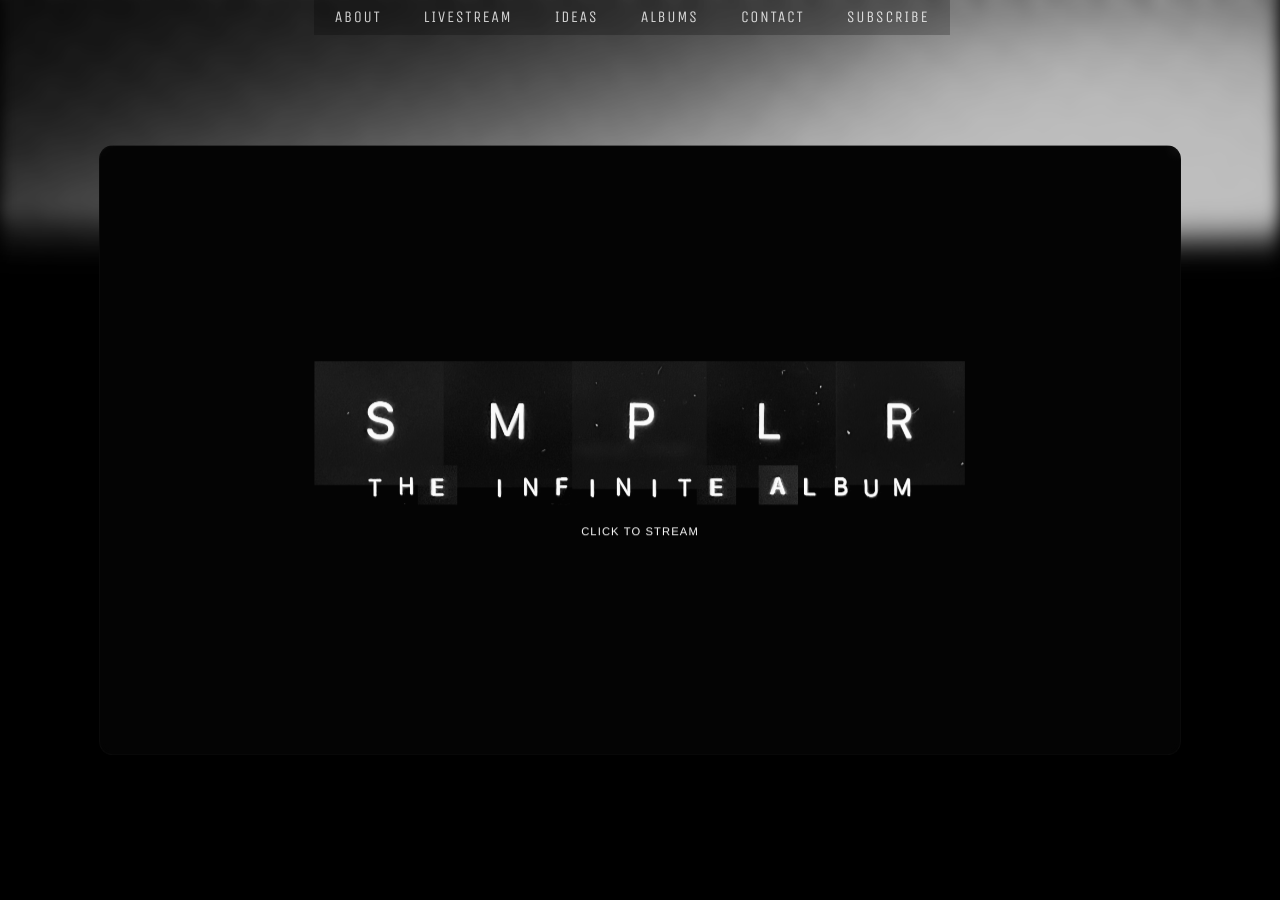
==== index.html @ 0a700532 "content / css tweak" ====
<!doctype html>
<html lang="en-GB">
<head>
	<meta charset="utf-8">
	<meta name="viewport" content="width=device-width, initial-scale=1.0, maximum-scale=1.0, user-scalable=no">
	<title>SMPLR - The Infinite Album</title>
	<link rel="icon" type="image/x-icon" href="./assets/favicon/favicon.ico">
	<link rel="stylesheet" type="text/css" href="./assets/css/video.css">
	<link rel="stylesheet" type="text/css" href="./assets/css/font-face.css">
	<link rel="stylesheet" type="text/css" href="./assets/css/style.css">
	<script src="./assets/js/video.js" defer></script>
</head>
<body>

<!-- BACKGROUND IMAGE -->
<a href="#"><div id="bg"></div></a>

<!-- HEADER / LINK MENU -->
<div class="header">
	<div id="menu">
	<a class="bracket" href="#about-show" onClick="anchorFunction('about-top')">About</a>
	<a class="bracket" href="#livestream-show" onClick="anchorFunction('livestream-top')">Livestream</a>
	<a class="bracket" href="#ideas-show" onClick="anchorFunction('ideas-top')">Ideas</a>
	<a class="bracket" href="#albums-show" onClick="anchorFunction('albums-top')">Albums</a>
	<a class="bracket" href="#contact-show" onClick="anchorFunction('contact-top')">Contact</a>
	<!-- <a class="bracket" href="#links-show" onClick="anchorFunction('links-top')">Links</a> -->
	<a class="bracket" href="https://www.youtube.com/channel/UCjrNDV1WvaW5gBPP2HzFt8A?sub_confirmation=1" target="_blank">Subscribe</a>
	<a id="hamburger" href="#menu">﹀</a><a class="close" href="#"></a>
	</div>
</div>

<!-- LOGO -->
<div class="centerblock">
	<!-- <div class="site-title">The Infinite Album</div>
	<div class="message"></div> -->
 <div id="flipped" class="videoframe">
          <div class="smplr-embed" id="smplr">
            <div class="smplr-loading" id="smplrLoading">
            <span>LOADING STREAM …</span>
            </div>
            <div class="smplr-error" id="smplrError">
            <span>Could not load stream</span>
            <a href="https://www.youtube.com/@theinfinitealbum" target="_blank" rel="noopener">
            Open on YouTube →
            </a>
            </div>
            <div class="smplr-overlay" id="smplrOverlay">
              <span class="smplr-videologo"><img src="../../assets/images/smplr-tia.png"></span>
            <span class="smplr-label">Click to Stream</span>
            </div>
          </div>
        </div>
</div>

<!-- ABOUT CONTENT -->
<div id="about-show">
	<a class="close" href="#"></a>
	<div id="about-top" class="show-bg"></div>
	<h1>About</h1>
	<div class="show-text">
		<span>Continuously generated algorithmic music coded by one human.</span>
		<span>Inspired by Dadaism, Pratītyasamutpāda, amplituhedron, cut-up and dub.</span>
		<span>This exists, then that exists. Emergent. Enjoy!</span>
		<span></span>
		<span><q>The Infinite Album</q> is the result of a lifetime of questions; on music, the act of creation, artistic legacy, curated chaos, audible reality vs. an extrapolated unknown.</span>
		<span></span>
		<span>SMPLR is both the artist and the generative engine.</span>
		<div class="spacer"></div>
	</div>
</div>

<!-- LIVESTREAM CONTENT -->
<div id="livestream-show">
	<a class="close" href="#"></a>
	<div id="livestream-top" class="show-bg"></div>
	<h1>Livestream</h1>
	<div class="show-text">
		<span>SMPLR creates a continual & ephemeral flow of music aka <q>The Infinite Album</q>, in stark contrast to the static generative algorithm at it's core.</span><span>A multitude of outcomes can exist despite one set of rules. Experience the live stream below...</span>
		<span><a class="bracket" href="https://youtube.com/@theinfinitealbum" target="_blank"><img class="altlogo" src="./assets/images/logo-youtube.svg"></a> <a class="bracket" href="https://www.twitch.tv/theinfinitealbum" target="_blank"><img class="altlogo" src="./assets/images/logo-twitch.svg"></a> <a class="bracket" href="https://kick.com/theinfinitealbum" target="_blank"><img class="altlogo" src="./assets/images/logo-kick.svg"></a></span>		
		<span><a class="bracket menulook" href="https://www.youtube.com/channel/UCjrNDV1WvaW5gBPP2HzFt8A?sub_confirmation=1" target="_blank">Subscribe</a></span>
		<div class="spacer"></div>
	</div>
</div>

<!-- IDEAS CONTENT -->
<div id="ideas-show">
	<a class="close" href="#"></a>
	<div id="ideas-top" class="show-bg"></div>
	<h1>Ideas</h1>
	<div class="show-text">
		<h2>Abstract</h2>
		<span>The number of atoms in the observable universe is 10<sup>80</sup> meanwhile the number of unique songs SMPLR will generate is 10<sup>84</sup>...</span>
		<span></span>
		<span>Conceptual statement and technical abstract coming soon.</span>
		<div class="spacer"></div>
		<h2>the SMPLR engine</h2>
		<span>The SMPLR engine feeds audio samples through two distinct FFmpeg passes: Song composition, effects &amp; mastering; then stream assembly, video visualization, encoding &amp; RTMP/S streaming.</span>
		<a href="./assets/images/ui-main.png"><img class="fit" src="./assets/images/ui-main.png"></a>
		<span>SMPLR began life as a quick &amp; dirty shell script feeding files into an FFmpeg command, which evolved into a C++/Qt based one-shot creation tool [shown above], then came recipe export, recipe tweaking, recipe re-run and batch capabilities, and finally the fully autonomous creation &amp; live streaming application [shown below] was realized.</span>
		<a href="./assets/images/ui-stream.png"><img class="fit" src="./assets/images/ui-stream.png"></a>
		<div class="spacer"></div>
		<h2>Recipe.txt</h2>
		<span>While music and the live stream are ostensibly the main purpose of SMPLR, in reality, the primary output are the recipe TXT files. These recipe files are the artifacts.</span>
		<span>Every song (ergo the entire live stream) can be reproduced by sending the recipe files back thru FFmpeg – as long as the user has access to the original sample library. One month of 24/7 live stream consumes just a couple hundred MB of TXT and LOG files.</span>
		<a href="./assets/images/recipe.png"><img class="fit" src="./assets/images/recipe.png"></a>
		<span>Even though SMPLR's output is ephemeral, everything is deterministic and reproducible. The engine may appear as open source code in the future, but for the time being the algorithm and logic will remain private.</span>
		<div class="spacer"></div>		
		<!-- <span>Meanwhile, here is one of the early SMPLR shell scripts, the engine is now C++ however the algorithm is sonically identical.</span>
		<div class="spacer"></div>
		<div class="artifact"><pre><code id="jsinsert">Loading file...</code></pre>
		<script>
			fetch('./assets/artifact1.txt')
			.then(r => r.text())
			.then(text => document.getElementById('jsinsert').textContent = text)
			.catch(e => document.getElementById('jsinsert').textContent = 'Error: ' + e);
		</script></div> -->
	</div>
</div>

<!-- ALBUMS CONTENT -->
<div id="albums-show">
	<a class="close" href="#"></a>
	<div id="albums-top" class="show-bg"></div>
	<h1>Albums</h1>
	<div class="show-text">

		<!-- Monotone 1 -->
		<h2>SMPLR <q>Monotone 1</q></h2>
		<span class="techinfo">2026-03-18 | 17 songs</span>
		<img class="crop16x9" src="./assets/images/monotone1-artwork.png">
		<span><a class="menulook button" href="https://youtu.be/bZfgN2uBvFI" target="_blank">Listen for free on YouTube</a></span>
		<span>The SMPLR compositional algorithm remains unchanged. The only difference is the sound library. The result is a less chaotic, more harmonious listening experience that – in this instance - evokes mantras & meditative temples.</span>
		<span><q>Monotone 1</q> ignores the 13,000 audio file sample library used for <q>The Infinite Album</q> live stream, and relies on just a small handful of closely related source sounds... 3, in fact.</span> 
		<span>These 3 sounds are batch processed using <a class="bracket" href="https://www.disuye.com/ffab">FFAB</a> against several hundred convolution IR reverb files to create a subtle sonic palette of ~2869 nearly identical samples: Same sound, different spaces.</span>
		<span>This exists, then that exists. Emergent. Enjoy!</span>
		<div class="spacer"></div>

		<!-- Bandcamp Series -->
		<h2>SMPLR <q>00004</q></h2>
		<span class="techinfo">2026-01 | 31 songs</span>
		<img class="crop16x9" src="./assets/images/00004.png">
		<span><a class="menulook button" href="https://smplr.bandcamp.com/album/00004" target="_blank">Listen on BandCamp</a></span>		
		<span>Albums <q>00001</q> thru <q>00004</q> were uploaded before the live stream was fully functional. The algorithm is exactly the same as the original shell scripts, but the SMPLR C++ engine was still in development. The sound libraries are similar, only less refined. Early iterations, still canon.</span>
		<div class="spacer"></div>

		<h2>SMPLR <q>00003</q></h2>
		<span class="techinfo">2026-01 | 18 songs</span>
		<img class="crop16x9" src="./assets/images/00003.png">
		<span><a class="menulook button" href="https://smplr.bandcamp.com/album/00003" target="_blank">Listen on BandCamp</a></span>
		<div class="spacer"></div>

		<h2>SMPLR <q>00002</q></h2>
		<span class="techinfo">2025-12 | 18 songs</span>
		<img class="crop16x9" src="./assets/images/00002.png">
		<span><a class="menulook button" href="https://smplr.bandcamp.com/album/00002" target="_blank">Listen on BandCamp</a></span>
		<div class="spacer"></div>
		
		<h2>SMPLR <q>00001</q></h2>
		<span class="techinfo">2025-12 | 15 songs</span>
		<img class="crop16x9" src="./assets/images/00001.png">
		<span><a class="menulook button" href="https://smplr.bandcamp.com/album/00001" target="_blank">Listen on BandCamp</a></span>
		<div class="spacer"></div>
	</div>
</div>

<!-- CONTACT CONTENT -->
<div id="contact-show">
	<a class="close" href="#"></a>
	<div id="contact-top" class="show-bg"></div>
	<h1>Contact</h1>
	<div class="show-text">
		<span>Email us about anything. Installations, collaborations, ruminations, salutations.</span>
		<span><a class="bracket menulook button" href="mailto:smplr@theinfinitealbum.com">email</a></span>
		<div class="spacer"></div>
	</div>
</div>

<!-- LINKS CONTENT -->
<!-- <div id="links-show">
	<a class="close" href="#"></a>
	<div id="links-top" class="show-bg"></div>
	<h1>Links</h1>
	<div class="show-text">
		<span><a class="bracket" href="https://www.disuye.com">Disuye.com</a></span>
		<span><a class="bracket" href="https://www.github.com/disuye">Github</a></span>
		<span><a class="bracket" href="https://www.soundcloud.com/disuye">SoundCloud</a></span>
		<span><a class="bracket" href="https://smplr.bandcamp.com">SMPLR BandCamp</a></span>
		<span><a class="bracket" href="https://dan-f.bandcamp.com">Dan F BandCamp</a></span>
		<span><a class="bracket" href="https://www.instagram.com/theinfinitealbum">@theinfinitealbum</a></span>
		<span><a class="bracket" href="https://www.instagram.com/disuye">@disuye</a></span>
		<div class="spacer"></div>
	</div>
</div> -->

<!-- FOOTER -->
		<div class="footer"></div>

<!-- SCRIPTS -->
<script>
	// Sub-Anchor Navigation, smooth scroll except Safari
	function anchorFunction(goHere) {
		if ((typeof navigator.vendor!='undefined') &&
		navigator.vendor.toLowerCase().indexOf('apple')!=-1) {
			document.getElementById(goHere).scrollIntoView();
		} else {
			document.getElementById(goHere).scrollIntoView({behavior: 'smooth'});
		}
	}
</script>

	</body>
</html>
---- assets/css/video.css ----
/* ── SMPLR YouTube Embed ── */

.smplr-embed {
  display: block;
  position: relative;
  width: calc(100vw - 02.0rem);
  text-align: center;
  margin: auto;
  max-width: 1080px;
  aspect-ratio: 16 / 9;
  background: #0a0a0a;
  border: 1px solid transparent;
  border-radius: 14px;
  overflow: hidden;
  font-family: 'Barlow', monospace;
}

.smplr-embed iframe {
  position: absolute;
  inset: 0;
  width: 100%;
  height: 100%;
  border: none;
}

/* ── Click-to-unmute overlay ── */
.smplr-overlay {
  position: absolute;
  inset: 0;
  z-index: 10;
  display: flex;
  flex-direction: column;
  align-items: center;
  justify-content: center;
  gap: 16px;
  background: rgba(0, 0, 0, 0.55);
  backdrop-filter: blur(6px);
  -webkit-backdrop-filter: blur(6px);
  cursor: pointer;
  transition: opacity 0.3s ease, visibility 0.3s ease;
}

.smplr-overlay.hidden {
  opacity: 0;
  visibility: hidden;
  pointer-events: none;
}

.smplr-overlay:hover .play-ring {
  box-shadow: 0 0 40px rgba(255 58 48 / 0.26), 0 0 80px rgba(255 58 48 / 0.25);
}

.play-ring {
  width: 66px;
  height: 46px;
  border-radius: 14px;
  background-color:  rgba(255,255,255,0.2);
  display: flex;
  align-items: center;
  justify-content: center;
  transition: box-shadow 0.3s ease !important;
}

.play-ring svg {
  width: 24px;
  height: 24px;
  margin-left: 2px;
  fill: rgba(255,255,255,0.9);
}

.smplr-label {
  font-family: 'Barlow', sans-serif;
  font-weight: 300;
  font-size: 0.7rem;
  letter-spacing: 0.1em;
  text-transform: uppercase;
  color: #FFFFFF;
}

.smplr-videologo img {
  width: 60.5%;
  padding: 0;
  margin-top: -1%;
}

/* ── Loading ── */
.smplr-loading {
  position: absolute;
  inset: 0;
  z-index: 5;
  display: flex;
  align-items: center;
  justify-content: center;
  background: #0a0a0a;
  color: #666;
  font-size: 12px;
  letter-spacing: 0.1em;
}

.smplr-loading.hidden { display: none; }

@keyframes smplr-pulse {
  0%, 100% { opacity: 0.4; }
  50% { opacity: 1; }
}

.smplr-loading span {
  animation: smplr-pulse 1.8s ease-in-out infinite;
}

/* ── Error fallback ── */
.smplr-error {
  position: absolute;
  inset: 0;
  z-index: 15;
  display: none;
  flex-direction: column;
  align-items: center;
  justify-content: center;
  gap: 12px;
  background: #0a0a0a;
  color: #666;
  font-size: 12px;
}

.smplr-error a {
  color: #ff3b30;
  text-decoration: none;
  font-family: 'Instrument Sans', sans-serif;
  font-weight: 600;
  letter-spacing: 0.08em;
  font-size: 13px;
}

.smplr-error a:hover { text-decoration: underline; }
---- assets/css/font-face.css ----
/* FIRA CODE */
@font-face {
    font-display: swap;
    font-family: 'Fira Code';
    font-style: normal;
    font-weight: 300 700;
    src: url('../fonts/FiraCode-VariableFont_wght.woff2') format('woff2');
}
---- assets/css/style.css ----
/* theinfinitealbum.com */

@import url('https://fonts.googleapis.com/css2?family=Unica+One&display=swap');

@font-face {
    font-family: "Fira Code";
    src: url('https://disuye.com/fonts/FiraCode-VariableFont_wght.woff2') format('woff2-variations'),
     	 url('https://disuye.com/fonts/FiraCode-VariableFont_wght.ttf') format('truetype-variations');
	font-weight: 100 200 300 400 500 600 700 800 900;
    font-style: normal;
    font-display: swap;
}

:root {
    --id-color: #FFFFFF;
    --base:rgb(0 0 0);
    --primary:rgba(0,0,0,1.0);
    --secondary:rgba(255,255,255,0.8);
    --transparent: rgba(0,0,0,0);
    --font: "Fira Code", monospace;
    --recenter: translate(-50%, -50%) rotateZ(0deg);
    --fade: fadeIn 1.0s;
}

@keyframes fadeIn {
    0% {opacity: 0;}

    70% {opacity: 0;}

    100% {opacity: 1;}

}

@-moz-keyframes fadeIn {
    0% {opacity: 0;}

    70% {opacity: 0;}

    100% {opacity: 1;}

}

@-webkit-keyframes fadeIn {
    0% {opacity: 0;}

    70% {opacity: 0;}

    100% {opacity: 1;}

}

@-o-keyframes fadeIn {
    0% {opacity: 0;}

    70% {opacity: 0;}

    100% {opacity: 1;}

}

@-ms-keyframes fadeIn {
    0% {opacity: 0;}

    70% {opacity: 0;}

    100% {opacity: 1;}

}

body {
    width: 100vw;
    position: fixed;
    left:0; top:0;
    min-width: 400px !important;
    height: 100vh;
    margin: 0;
    padding: 0;
    font-family: var(--font);
    color: var(--secondary) !important;
    background-color: var(--primary);
    font-size: 1.0rem !important;
    text-rendering: geometricPrecision;
    overflow-x: hidden;
    zoom: 100%;
    animation: var(--fade);
    -webkit-animation: var(--fade);
    -moz-animation: var(--fade);
    -o-animation: var(--fade);
    -ms-animation: var(--fade);
}

*[id*='-show'],
.show-text {
    min-width: 270px !important;
    min-height: 4.0rem;
}

#jsinsert {
    width: 80%;
    font-size: 0.65rem;
}

.artifact {
    padding-left: 3.0rem;
    background: rgba(0,0,255,0.1);
    border-radius: 0.5rem;
}

h1, h2, h3, h4 {
    font-family: 'Unica One';
    font-weight: 200;
    text-transform: uppercase;
    padding: 0;
    margin: 0;
    color: var(--id-color);
}

h1 {
    font-size: 2.4rem;
    margin-left:-1.0rem;
}

h2 {
    font-size: 1.6rem;;
}

#bg {
    width: 100vw;
    height: 100vh;
    z-index: 0;
    opacity: 1.0;
    position: absolute;
    display: block;
    top: 0;
    background-color: var(--base);
    background: url('../../assets/images/blur.png') fixed top center no-repeat;
    background-size: 100% 300px;
    cursor: default;
}

body:has(*[id*='-show']:target) #flipped {
    opacity: 0.7;
    -webkit-filter: blur(3px) grayscale(1.0);
    filter: blur(3px) grayscale(1.0);
    transition-property: filter, -webkit-filter, opacity;
    transition-duration: 0.3s;
    transition-timing-function:ease-in-out;
}

body:has(*[id*='-show']:target) #menu .close {
    opacity: 1.0;
}

 #bg {
    opacity: 1.0;
    -webkit-filter: blur(0px) grayscale(0.0);
    filter: blur(0px) grayscale(0.0);
    transition-property: filter, -webkit-filter, opacity;
    transition-duration: 1.0s;
    transition-timing-function: ease-in-out;
}

.header {
    display: block;
    width: calc(100vw - 1.0rem);
    position: fixed;
    top: 0;
    padding: 0;
    margin: 0;
    z-index: 9998;
    text-align: center;
}

#menu {
    font-size: 0; /* allows inline-block without div gaps */
}

.menulook,
#menu a,
#menu a:active {
    display: inline-block;
    text-decoration: none;
    padding: 0.5rem 0.9em 0.5rem 0.9em;
    margin: 0;
    color: var(--secondary);
    background-color: rgba(0, 0, 0, 0.25);
    transition: 0.3s all ease-in-out;
    font-family: "Unica One", sans-serif;
    text-transform: uppercase;
    letter-spacing: 0.1rem;
    font-style: normal;
    font-weight: 300;
    font-size: 1.0rem;
}

.button {
    width: 50%;
    text-align: center;
    border: 1px solid #808080;
    padding: 1.0rem;
    border-radius: 0.5rem;
}

.button:hover {
    border-color: white;
}

#menu a:hover {
    padding: 0.5rem 0.9em 0.5rem 0.9em;
    background-color: rgba(0, 0, 0, 0.12);
    color: var(--id-color);
    transition: 0.15s all ease-in-out;
}

#menu .close,
#menu .close:hover {
    width: 20px;
    height: 20px;
    border-radius: 100%;
    padding: 6px;
    margin: 3px 6px;
    opacity: 0.0;
}

.bracket:after,
.bracket:hover:after {
  content: ']';
}

.bracket:before,
.bracket:hover:before {
  content: '[';
}

.bracket:before,
.bracket:after {
    opacity: 0.0;
    transition: opacity 0.5s cubic-bezier( 0.19, 1, 0.22, 1);
}

.bracket:hover:after,
.bracket:hover:before {
    opacity: 1.0;
    transition: opacity 0.5s cubic-bezier( 0.19, 1, 0.22, 1);
}

*[id*='-show'] .close,
#hamburger {
    display: none !important;
    visibility: hidden;
}

.show-text .bracket {
    margin-left: -0.5rem;
}

.centerblock {
    display: block;
    position: absolute;
    top: 50%;
    left: 50%;
    transform: var(--recenter);
    cursor: default;
    background-color: transparent;
}

.site-title {
    font-size: 3.0rem;
    text-transform: uppercase;
    letter-spacing: -0.05rem;
    white-space: nowrap;
}

.message {
    display: block;
    text-transform: uppercase;
    font-size: 1.4rem;
    font-style: normal;
    width: 75vw;
    max-width: 600px;
    padding-top: 0.5rem;
    word-spacing: -0.08rem;
    text-align: center;
}

*[id*='-show'] {
    display: block;
    visibility: hidden;
    opacity: 0.0;
    left: 50%; top: 50%;
    transform: var(--recenter);
    border-radius: 0.5rem;
    max-width: calc(100vw - 6.0rem);
    height: fit-content;
    max-height: calc(100% - 10.0rem);
    min-height: 135px;
    position: fixed;
    transition: 0.3s all ease-in-out;
    background: rgba(0, 0, 0, 0.8);
    padding: 2.0rem;
    z-index: 10;
    overflow-y: auto;
    overflow-x: hidden;
    box-shadow: 0px 1vh 10vh 0px rgba(0,0,0,0.80);
}

*[id*='-show']:target {
    visibility: visible;
    opacity: 1.0;
    transition: 0.3s all ease-in-out;
    z-index: 100;
}

.center {
    width: fit-content;
    max-width: calc(100vw - 10.0rem);
    margin: 0 auto;
    text-align: center;
}

s {
    text-decoration: none;
    background: linear-gradient(0deg, transparent 30%, currentColor 35%, currentColor 37%, transparent 42%);
}

.show-text {
    display: block;
    position: relative;
    width: calc(100vw - 10.0rem);
    max-width: 700px;
    text-align: left;
    transition: 0.2s all ease-in-out;
    text-align: left;
        border-bottom: 1.0rem solid rgba(48, 48, 48, 0.4);

}

.show-text span {
    padding: 0.5rem 1.0rem;
    max-width: calc(1080px - 4.0rem);
    margin: auto;
    display: block;
    text-align: left;
    color: var(--secondary) !important;
    font-family: 'Fira Code', monospace;
    font-weight: 100;
    font-size: calc(0.8rem + 0.5vh);
    text-transform: initial !important;
    word-break: keep-all;
    border-left: 1.0rem solid rgba(48, 48, 48, 0.4);
}

.techinfo {
    font-size: 80% !important;
}

/* Safari font weight renders too thick, so... */
_::-webkit-full-page-media,
_:future,
:root .show-text {
    font-weight: 200 !important;
}

q {
  font-style: italic;
  quotes: '"' '"';
}

.spacer {
    display: block;
    padding-bottom: 4.0rem;
    border-left: 1.0rem solid rgba(48, 48, 48, 0.4);
}

.show-text a {
    color: #FFFFFF;
    text-decoration: none;
}

img.crop16x9 {
    display: block;
    width: 100%;
    aspect-ratio: 16 / 9;
    object-fit: cover;
    width: 70%;
    padding: 2.0rem 15% 2.0rem calc(15% - 1.0rem);
    border-left: 1.0rem solid rgba(48, 48, 48, 0.4);
}

a:has(img.fit) {
    display: block;
    line-height: 0;
    font-size: 0;
}

img.fit {
    width: 70%;
    padding: 2.0rem 15% 2.0rem calc(15% - 1.0rem);
    border-left: 1.0rem solid rgba(48, 48, 48, 0.4);
}

.close {
    display: block;
    position: fixed;
    z-index: 9999;
    right: -0.1rem;
    top: -0.1rem;
    margin: 0;
    float: right;
    color: var(--secondary);
    text-decoration: none;
    padding: 0.4rem;
}

.close::after {
    content: url("data:image/svg+xml,%3Csvg xmlns='http://www.w3.org/2000/svg' height='20px' viewBox='0 -960 960 960' width='20px' fill='%23FFFFFF'%3E%3Cpath d='m256-200-56-56 224-224-224-224 56-56 224 224 224-224 56 56-224 224 224 224-56 56-224-224-224 224Z'/%3E%3C/svg%3E");
}

.close:hover {
}

u {
    font-style: normal;
    text-decoration: none;
    border-bottom: 1px solid var(--primary);
}

ul {
    padding: 0;
    margin-left: 2.0rem;
    margin-bottom: 1.0rem;
}

li {
    margin-bottom: 0.5rem;
    max-width: 600px;
}

li:before {
    content: "\2022";
    padding-right: 0.5rem;
}

.footer {
    display: block;
    width: 100vw;
    position: fixed;
    color: rgba(255, 255, 255, 0.7);
    z-index: 2;
    font-size: 0.6rem;
    bottom: 0;
    background: rgba(0, 0, 0, 0.25);
    text-align: center;
    padding: 0.5rem;
}

.altlogo {
    max-width: 48px;
    max-height: 32px;
    vertical-align: middle;
    padding: 1.0rem 0;
}

@media (max-width: 500px) {
    .centerblock {
        margin-top: -2.0rem;
        transition: 0.2s all ease-in-out;
    }

    .site-title {
        font-size: 2.0rem;
    }

    .show-text span {
        font-size: 0.92rem;
        transition: 0.2s all ease-in-out;
    }

    h3 {
        font-size: 2.0rem;
    }

    *[id*='-show'] {
        min-height: 200px;
    }

    /* MOBILE NAVIGATION */
    .header {
        width: 100vw;
    }

    #hamburger {
        display: block !important;
        visibility: visible !important;
        opacity: 1.0;
    }

    #menu a,
    #menu a:active,
    #menu a:hover {
        display: block;
        background-color: rgba(0, 0, 0, 0.75);
    }

    #menu {
        display: block;
        visibility: visible;
        position: fixed;
        /* calc value adjusted to match number of menu items */
        top: calc(-13.5rem - 1px);
        right: 0;
        width: 100vw;
        transition: 0.3s all ease-in-out;
    }

    #menu:target {
        top: 0.0rem;
    }

    #menu:target #hamburger {
        visibility: hidden;
        opacity: 0.0;
    }

    #menu .close {
        display: block !important;
        visibility: visible !important;
        background-color: transparent !important;
    }

    *[id*='-show'] .close {
        visibility: hidden;
    }

}

@media (min-width: 1600px)
and (orientation: landscape) {
    .show-text {
        width: calc(100vw - 10.0rem);
        margin: 0vw 5vw;
        transition: 0.2s all ease-in-out;
    }

}

/* HIDE SCROLL BARS */
* {
    overflow: auto;
    -ms-overflow-style: none;
    scrollbar-width: none;
}

::-webkit-scrollbar { /* Chrome, Safari, Opera */
    display: none;
}

/* END */
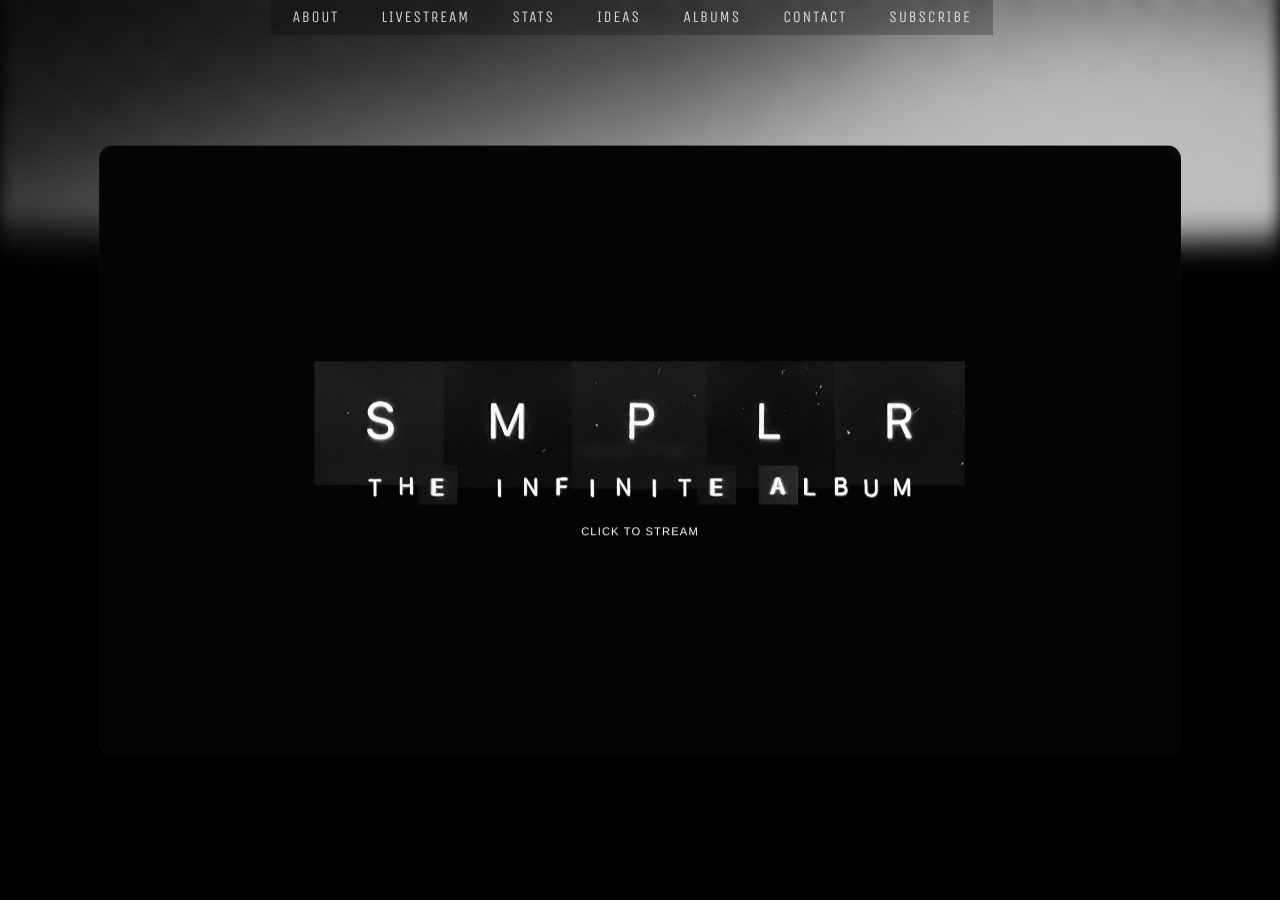
==== commit 7f4eab6e: "stats" ====
--- a/index.html
+++ b/index.html
@@ -20,6 +20,7 @@
 	<div id="menu">
 	<a class="bracket" href="#about-show" onClick="anchorFunction('about-top')">About</a>
 	<a class="bracket" href="#livestream-show" onClick="anchorFunction('livestream-top')">Livestream</a>
+	<a class="bracket" href="#stats-show" onClick="anchorFunction('stats-top')">Stats</a>
 	<a class="bracket" href="#ideas-show" onClick="anchorFunction('ideas-top')">Ideas</a>
 	<a class="bracket" href="#albums-show" onClick="anchorFunction('albums-top')">Albums</a>
 	<a class="bracket" href="#contact-show" onClick="anchorFunction('contact-top')">Contact</a>
@@ -75,9 +76,9 @@
 	<div id="livestream-top" class="show-bg"></div>
 	<h1>Livestream</h1>
 	<div class="show-text">
-		<span>SMPLR creates a continual & ephemeral flow of music aka <q>The Infinite Album</q>, in stark contrast to the static generative algorithm at it's core.</span><span>A multitude of outcomes can exist despite one set of rules. Experience the live stream below...</span>
-		<span><a class="bracket" href="https://youtube.com/@theinfinitealbum" target="_blank"><img class="altlogo" src="./assets/images/logo-youtube.svg"></a> <a class="bracket" href="https://www.twitch.tv/theinfinitealbum" target="_blank"><img class="altlogo" src="./assets/images/logo-twitch.svg"></a> <a class="bracket" href="https://kick.com/theinfinitealbum" target="_blank"><img class="altlogo" src="./assets/images/logo-kick.svg"></a></span>		
-		<span><a class="bracket menulook" href="https://www.youtube.com/channel/UCjrNDV1WvaW5gBPP2HzFt8A?sub_confirmation=1" target="_blank">Subscribe</a></span>
+		<span>SMPLR creates a continual & ephemeral flow of original, non-repeating music aka <q>The Infinite Album</q>, in stark contrast to the simple, static generative algorithm at it's core.</span><span>A multitude of outcomes can exist despite one set of rules. Experience the live stream below...</span>
+		<div class="streamicons"><a class="bracket" href="https://youtube.com/@theinfinitealbum" target="_blank"><img class="altlogo" src="./assets/images/logo-youtube.svg"></a><!-- <a class="bracket" href="https://www.twitch.tv/theinfinitealbum" target="_blank"><img class="altlogo" src="./assets/images/logo-twitch.svg"></a>--> <a class="bracket" href="https://kick.com/theinfinitealbum" target="_blank"><img class="altlogo" src="./assets/images/logo-kick.svg"></a></div>		
+		<span><a class="bracket menulook button" href="https://www.youtube.com/channel/UCjrNDV1WvaW5gBPP2HzFt8A?sub_confirmation=1" target="_blank">Subscribe</a></span>
 		<div class="spacer"></div>
 	</div>
 </div>
@@ -89,19 +90,17 @@
 	<h1>Ideas</h1>
 	<div class="show-text">
 		<h2>Abstract</h2>
-		<span>The number of atoms in the observable universe is 10<sup>80</sup> meanwhile the number of unique songs SMPLR will generate is 10<sup>84</sup>...</span>
-		<span></span>
-		<span>Conceptual statement and technical abstract coming soon.</span>
+		<span>The number of atoms in the observable universe is 10<sup>80</sup> meanwhile the number of unique songs SMPLR will generate is 10<sup>84</sup>... Conceptual statement and technical abstract coming soon.</span>
 		<div class="spacer"></div>
 		<h2>the SMPLR engine</h2>
 		<span>The SMPLR engine feeds audio samples through two distinct FFmpeg passes: Song composition, effects &amp; mastering; then stream assembly, video visualization, encoding &amp; RTMP/S streaming.</span>
 		<a href="./assets/images/ui-main.png"><img class="fit" src="./assets/images/ui-main.png"></a>
-		<span>SMPLR began life as a quick &amp; dirty shell script feeding files into an FFmpeg command, which evolved into a C++/Qt based one-shot creation tool [shown above], then came recipe export, recipe tweaking, recipe re-run and batch capabilities, and finally the fully autonomous creation &amp; live streaming application [shown below] was realized.</span>
+		<span>SMPLR began life as a quick &amp; dirty shell script gathering &amp; sending files through an FFmpeg command. The shell script evolved into a C++/Qt based one-shot creation tool [shown above], with recipe export, recipe tweaking &amp; re-run plus rudimentary batch capabilities. Finally, the fully autonomous creation &amp; live streaming application [shown below] was realized and launched.</span>
 		<a href="./assets/images/ui-stream.png"><img class="fit" src="./assets/images/ui-stream.png"></a>
 		<div class="spacer"></div>
 		<h2>Recipe.txt</h2>
 		<span>While music and the live stream are ostensibly the main purpose of SMPLR, in reality, the primary output are the recipe TXT files. These recipe files are the artifacts.</span>
-		<span>Every song (ergo the entire live stream) can be reproduced by sending the recipe files back thru FFmpeg – as long as the user has access to the original sample library. One month of 24/7 live stream consumes just a couple hundred MB of TXT and LOG files.</span>
+		<span>Every song (ergo the entire live stream) can be reproduced by sending the recipe files back thru FFmpeg – as long as the user has access to the original sample library. One month of 24/7 live stream consumes just a couple hundred MB of drive space as TXT and LOG files. A further 11.62 GB is required for source samples, for the duration of the project.</span>
 		<a href="./assets/images/recipe.png"><img class="fit" src="./assets/images/recipe.png"></a>
 		<span>Even though SMPLR's output is ephemeral, everything is deterministic and reproducible. The engine may appear as open source code in the future, but for the time being the algorithm and logic will remain private.</span>
 		<div class="spacer"></div>		
@@ -123,6 +122,9 @@
 	<div id="albums-top" class="show-bg"></div>
 	<h1>Albums</h1>
 	<div class="show-text">
+		<span>The continuous <a class="bracket" href="#livestream-show" onClick="anchorFunction('livestream-top')">live stream</a> is the primary engagement, however, from time to time SMPLR experiments with self contained short format albums.</span>
+		<div class="spacer"></div>
+
 
 		<!-- Monotone 1 -->
 		<h2>SMPLR <q>Monotone 1</q></h2>
@@ -169,7 +171,8 @@
 	<div id="contact-top" class="show-bg"></div>
 	<h1>Contact</h1>
 	<div class="show-text">
-		<span>Email us about anything. Installations, collaborations, ruminations, salutations.</span>
+		<span>Open for collabs, installations, custom audio related code.</span>
+		<span></span>
 		<span><a class="bracket menulook button" href="mailto:smplr@theinfinitealbum.com">email</a></span>
 		<div class="spacer"></div>
 	</div>
--- a/assets/css/style.css
+++ b/assets/css/style.css
@@ -194,11 +194,14 @@
 }
 
 .button {
-    width: 50%;
+    position: relative;
+    left: 50%;
+    transform: translateX(-50%);
     text-align: center;
     border: 1px solid #808080;
     padding: 1.0rem;
     border-radius: 0.5rem;
+    box-shadow: 0px 0px 6px rgba(255, 255, 255, 0.5) inset;
 }
 
 .button:hover {
@@ -251,7 +254,7 @@
 }
 
 .show-text .bracket {
-    margin-left: -0.5rem;
+    margin: 0 -0.5rem;
 }
 
 .centerblock {
@@ -331,8 +334,7 @@
     text-align: left;
     transition: 0.2s all ease-in-out;
     text-align: left;
-        border-bottom: 1.0rem solid rgba(48, 48, 48, 0.4);
-
+    border-bottom: 1.0rem solid rgba(48, 48, 48, 0.4);
 }
 
 .show-text span {
@@ -458,10 +460,16 @@
     max-width: 48px;
     max-height: 32px;
     vertical-align: middle;
-    padding: 1.0rem 0;
-}
-
-@media (max-width: 500px) {
+    padding: 1.0rem 0.5rem;
+}
+
+.streamicons {
+    width: calc(100% - 2.0rem);
+    text-align: center;
+    border-left: 1.0rem solid rgba(48, 48, 48, 0.4);
+}
+
+@media (max-width: 40rem) {
     .centerblock {
         margin-top: -2.0rem;
         transition: 0.2s all ease-in-out;
@@ -494,7 +502,7 @@
         visibility: visible !important;
         opacity: 1.0;
     }
-
+    
     #menu a,
     #menu a:active,
     #menu a:hover {
@@ -510,16 +518,17 @@
         top: calc(-13.5rem - 1px);
         right: 0;
         width: 100vw;
-        transition: 0.3s all ease-in-out;
+        transition: 300ms all ease-in-out;
     }
 
     #menu:target {
         top: 0.0rem;
     }
-
+    
     #menu:target #hamburger {
-        visibility: hidden;
-        opacity: 0.0;
+        height: 0px;
+        padding: 0; margin: 0;
+        opacity: 1.0;
     }
 
     #menu .close {
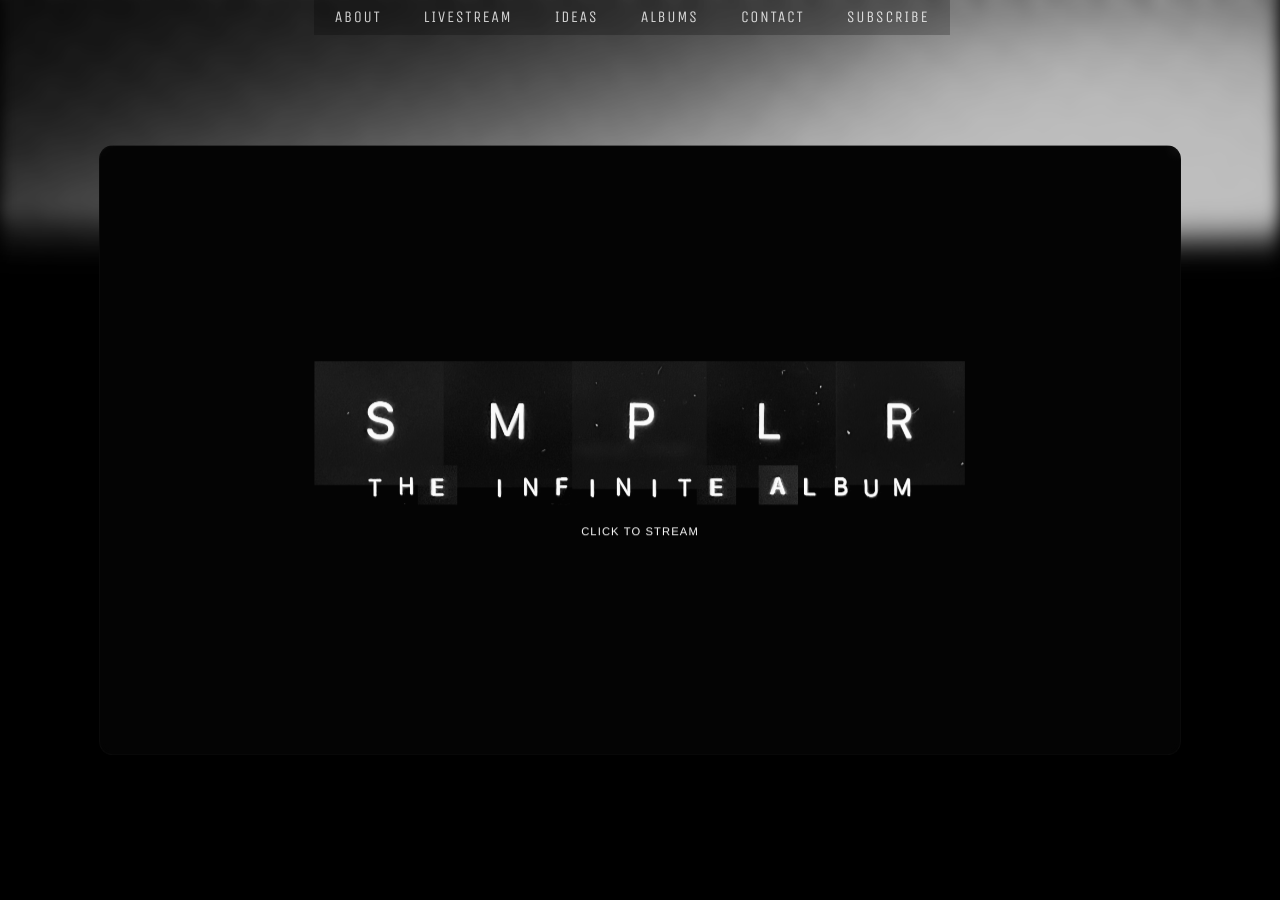
==== commit b9527ff4: "fixed hamburger menu" ====
--- a/index.html
+++ b/index.html
@@ -20,7 +20,7 @@
 	<div id="menu">
 	<a class="bracket" href="#about-show" onClick="anchorFunction('about-top')">About</a>
 	<a class="bracket" href="#livestream-show" onClick="anchorFunction('livestream-top')">Livestream</a>
-	<a class="bracket" href="#stats-show" onClick="anchorFunction('stats-top')">Stats</a>
+	<!-- <a class="bracket" href="#stats-show" onClick="anchorFunction('stats-top')">Stats</a> -->
 	<a class="bracket" href="#ideas-show" onClick="anchorFunction('ideas-top')">Ideas</a>
 	<a class="bracket" href="#albums-show" onClick="anchorFunction('albums-top')">Albums</a>
 	<a class="bracket" href="#contact-show" onClick="anchorFunction('contact-top')">Contact</a>
@@ -165,6 +165,17 @@
 	</div>
 </div>
 
+<!-- STATS CONTENT -->
+<div id="stats-show">
+	<a class="close" href="#"></a>
+	<div id="stats-top" class="show-bg"></div>
+	<h1>Stats</h1>
+	<div class="show-text">
+		<span>test content</span>
+		<div class="spacer"></div>
+	</div>
+</div>
+
 <!-- CONTACT CONTENT -->
 <div id="contact-show">
 	<a class="close" href="#"></a>
--- a/assets/css/style.css
+++ b/assets/css/style.css
@@ -514,15 +514,23 @@
         display: block;
         visibility: visible;
         position: fixed;
-        /* calc value adjusted to match number of menu items */
-        top: calc(-13.5rem - 1px);
+        top: 0;
         right: 0;
         width: 100vw;
+    }
+
+    /* links fold to zero height when closed, so link count never matters */
+    #menu a:not(#hamburger, .close) {
+        line-height: 1.2rem;
+        max-height: 0;
+        padding-block: 0;
+        overflow: hidden;
         transition: 300ms all ease-in-out;
     }
 
-    #menu:target {
-        top: 0.0rem;
+    #menu:target a:not(#hamburger, .close) {
+        max-height: 1.2rem;
+        padding-block: 0.5rem;
     }
     
     #menu:target #hamburger {
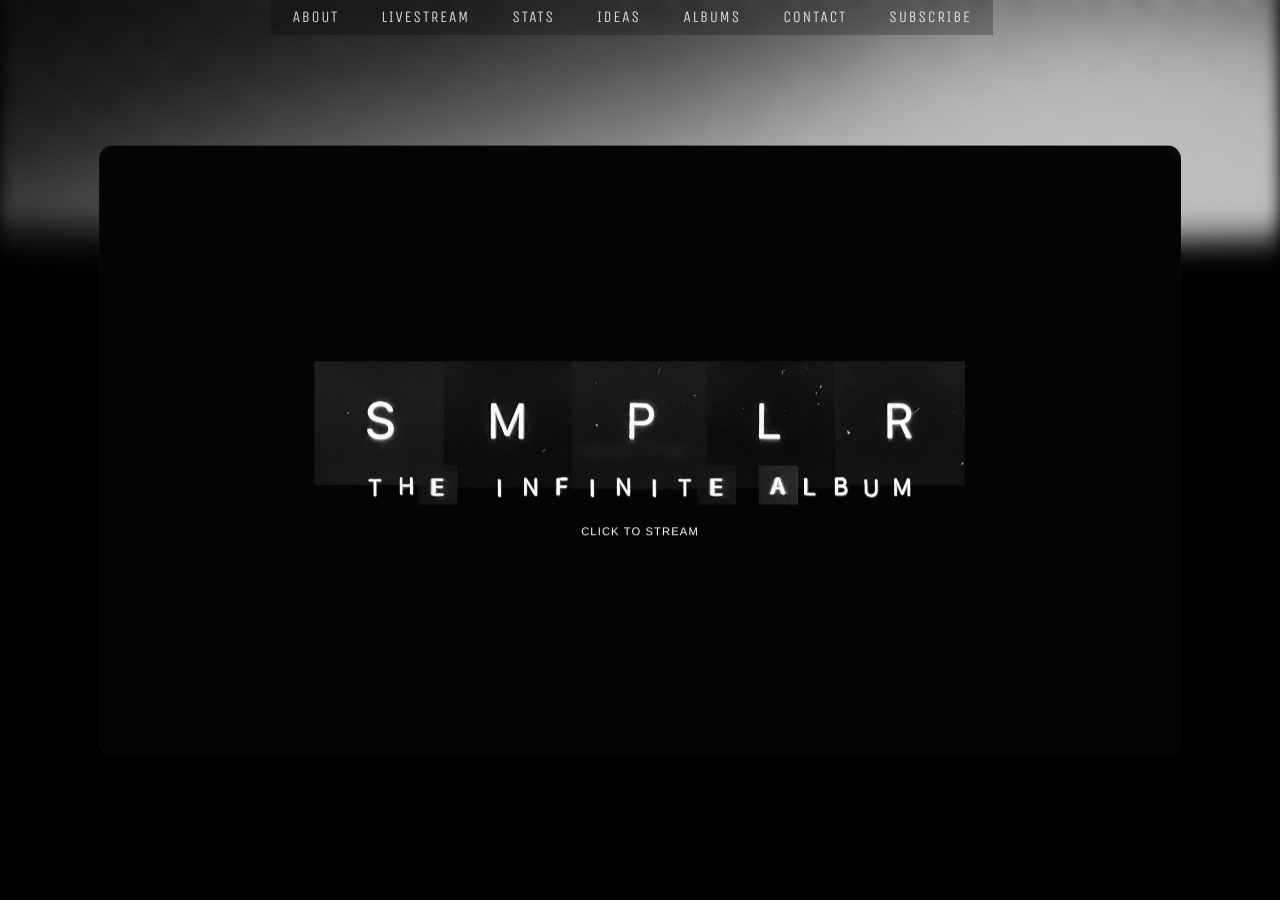
==== commit 2e024f11: "stats page and script" ====
--- a/index.html
+++ b/index.html
@@ -8,7 +8,9 @@
 	<link rel="stylesheet" type="text/css" href="./assets/css/video.css">
 	<link rel="stylesheet" type="text/css" href="./assets/css/font-face.css">
 	<link rel="stylesheet" type="text/css" href="./assets/css/style.css">
+	<link rel="stylesheet" type="text/css" href="./assets/css/nlysr.css">
 	<script src="./assets/js/video.js" defer></script>
+	<script type="module" src="./assets/js/nlysr/main.js"></script>
 </head>
 <body>
 
@@ -20,7 +22,7 @@
 	<div id="menu">
 	<a class="bracket" href="#about-show" onClick="anchorFunction('about-top')">About</a>
 	<a class="bracket" href="#livestream-show" onClick="anchorFunction('livestream-top')">Livestream</a>
-	<!-- <a class="bracket" href="#stats-show" onClick="anchorFunction('stats-top')">Stats</a> -->
+	<a class="bracket" href="#stats-show" onClick="anchorFunction('stats-top')">Stats</a>
 	<a class="bracket" href="#ideas-show" onClick="anchorFunction('ideas-top')">Ideas</a>
 	<a class="bracket" href="#albums-show" onClick="anchorFunction('albums-top')">Albums</a>
 	<a class="bracket" href="#contact-show" onClick="anchorFunction('contact-top')">Contact</a>
@@ -170,9 +172,8 @@
 	<a class="close" href="#"></a>
 	<div id="stats-top" class="show-bg"></div>
 	<h1>Stats</h1>
-	<div class="show-text">
-		<span>test content</span>
-		<div class="spacer"></div>
+	<div class="show-text" id="nlysr">
+		<noscript><span>Stats need JavaScript.</span></noscript>
 	</div>
 </div>
 
--- a/assets/css/nlysr.css
+++ b/assets/css/nlysr.css
@@ -0,0 +1,160 @@
+/* NLYSR stats panel (#stats-show). Page-only additions to style.css. */
+
+:root {
+	--nlysr-fg: rgba(255, 255, 255, 0.8);
+	--nlysr-dim: rgba(255, 255, 255, 0.28);
+	--nlysr-track: rgba(48, 48, 48, 0.6);
+	--nlysr-ledger: rgba(48, 48, 48, 0.4);
+	--nlysr-empty: #161616;
+	--nlysr-accent: #ff4b3a;
+}
+
+/* Unloaded sections take space so only the ones near view intersect and fetch. */
+.nlysr-section:not(.ready) { min-height: 60vh; }
+
+.nlysr-section h3 {
+	font-size: 1.2rem;
+	padding: 1rem 0 0 1rem;
+	border-left: 1rem solid var(--nlysr-ledger);
+}
+
+/* Every block that isn't a site paragraph still sits on the ledger margin. */
+.nlysr-stats,
+.nlysr-fig,
+.nlysr-grid,
+.nlysr-hbars,
+.nlysr-poem,
+.nlysr-data,
+.nlysr-timeline,
+.nlysr-swatches {
+	display: block;
+	margin: 0;
+	padding: 0.75rem 1rem;
+	border-left: 1rem solid var(--nlysr-ledger);
+	font-weight: 200;
+	font-size: calc(0.7rem + 0.3vh);
+	overflow: visible;
+}
+
+/* Headline strip */
+.nlysr-stats {
+	display: grid;
+	grid-template-columns: repeat(auto-fit, minmax(min(6.5rem, 40%), 1fr));
+	gap: 1rem;
+}
+.nlysr-stats b {
+	display: block;
+	font-family: "Unica One", sans-serif;
+	font-weight: 400;
+	font-size: 1.8rem;
+	color: var(--id-color);
+	line-height: 1.1;
+}
+.nlysr-stats small { display: block; opacity: 0.7; }
+
+/* Charts */
+.nlysr-svg { display: block; width: 100%; height: auto; overflow: visible; }
+.nlysr-svg .bar { fill: var(--nlysr-fg); }
+.nlysr-svg .bar.dim { fill: var(--nlysr-dim); }
+.nlysr-svg .expected,
+.nlysr-svg .line,
+.nlysr-svg .grid {
+	fill: none;
+	stroke: var(--nlysr-fg);
+	stroke-width: 1;
+	vector-effect: non-scaling-stroke;
+}
+.nlysr-svg .line { stroke-width: 1.5; }
+.nlysr-svg .line.dim { stroke: var(--nlysr-dim); }
+.nlysr-svg .grid { stroke: var(--nlysr-track); stroke-dasharray: 2 3; }
+.nlysr-svg.heatmap { height: 6rem; background: var(--nlysr-empty); }
+.nlysr-svg.heatmap .on { fill: var(--nlysr-fg); }
+.nlysr-svg.heatmap .off { fill: var(--nlysr-empty); }
+
+.nlysr-fig figcaption { padding-top: 0.25rem; opacity: 0.8; }
+.nlysr-axis {
+	display: flex;
+	justify-content: space-between;
+	gap: 0.5rem;
+	opacity: 0.6;
+	font-size: 80%;
+	padding-top: 0.2rem;
+}
+.nlysr-axis i { font-style: normal; }
+
+/* Small multiples: nested figures drop their own ledger */
+.nlysr-grid {
+	display: grid;
+	grid-template-columns: repeat(2, 1fr);
+	gap: 1.25rem 1.5rem;
+}
+.nlysr-grid .nlysr-fig { padding: 0; border: 0; font-size: inherit; }
+
+/* Horizontal bars */
+.hbar + .hbar { margin-top: 0.6rem; }
+.hbar-label { display: flex; justify-content: space-between; gap: 1rem; }
+.hbar-label b { flex: none; font-weight: 300; white-space: nowrap; color: var(--id-color); }
+.hbar-track { height: 4px; margin-top: 2px; background: var(--nlysr-track); }
+.hbar-fill { height: 100%; background: var(--nlysr-fg); }
+.hbar-fill.dim { background: var(--nlysr-dim); }
+
+/* never_played, set as verse */
+.nlysr-poem {
+	font-style: italic;
+	line-height: 1.7;
+	padding-left: 3rem;
+	color: var(--id-color);
+}
+
+/* Table fallbacks */
+.nlysr-data summary { cursor: pointer; opacity: 0.6; }
+.nlysr-data summary:hover { opacity: 1; }
+.nlysr-data table { width: 100%; border-collapse: collapse; margin-top: 0.5rem; font-size: 85%; }
+.nlysr-data th,
+.nlysr-data td { padding: 0.2rem 0.75rem 0.2rem 0; text-align: left; font-weight: 200; }
+.nlysr-data th { color: var(--id-color); font-weight: 300; }
+.nlysr-data .num { text-align: right; white-space: nowrap; }
+.nlysr-data tbody tr:nth-child(odd) { background: rgba(255, 255, 255, 0.03); }
+.nlysr-data { overflow-x: auto; }
+
+/* Sessions timeline: one strip per month */
+.tl-row { display: grid; grid-template-columns: 2.5rem 1fr; align-items: center; gap: 0.5rem; }
+.tl-row + .tl-row { margin-top: 3px; }
+.tl-row > i { font-style: normal; opacity: 0.6; }
+.nlysr-svg.strip { shape-rendering: crispEdges; height: 0.9rem; background: var(--nlysr-track); }
+.nlysr-svg .crash { fill: var(--nlysr-accent); }
+
+@media (prefers-reduced-motion: no-preference) {
+	.nlysr-svg .live { animation: nlysr-pulse 2s ease-in-out infinite; }
+}
+@keyframes nlysr-pulse { 50% { opacity: 0.35; } }
+
+/* Palette swatches */
+.nlysr-swatches {
+	display: grid;
+	grid-template-columns: repeat(auto-fill, minmax(6.5rem, 1fr));
+	gap: 0.75rem;
+}
+.swatch i { display: block; height: 1.25rem; border-radius: 2px; background: var(--pal-g); }
+.swatch small { display: block; padding-top: 0.2rem; }
+.nlysr-svg .pal { fill: var(--pal-a, var(--nlysr-fg)); }
+
+/* Approximations of ffmpeg showspectrum colour maps: --pal-a = solid, --pal-g = gradient */
+.pal-fire     { --pal-a: #f06010; --pal-g: linear-gradient(90deg, #000, #a00, #f60, #ff0, #fff); }
+.pal-fiery    { --pal-a: #e8401c; --pal-g: linear-gradient(90deg, #100, #c10, #f50, #fb0); }
+.pal-nebulae  { --pal-a: #9a5fd0; --pal-g: linear-gradient(90deg, #08001a, #3a1a8a, #b04fc0, #ffd0f0); }
+.pal-viridis  { --pal-a: #21918c; --pal-g: linear-gradient(90deg, #440154, #3b528b, #21918c, #5ec962, #fde725); }
+.pal-magma    { --pal-a: #b73779; --pal-g: linear-gradient(90deg, #000004, #51127c, #b73779, #fc8961, #fcfdbf); }
+.pal-plasma   { --pal-a: #cc4778; --pal-g: linear-gradient(90deg, #0d0887, #7e03a8, #cc4778, #f89540, #f0f921); }
+.pal-cividis  { --pal-a: #7c7b78; --pal-g: linear-gradient(90deg, #00204c, #414d6b, #7c7b78, #bcaf6f, #ffe945); }
+.pal-terrain  { --pal-a: #3aa860; --pal-g: linear-gradient(90deg, #333399, #0099cc, #00cc66, #ffff99, #996633, #fff); }
+.pal-moreland { --pal-a: #8aa8e8; --pal-g: linear-gradient(90deg, #3b4cc0, #8aa8e8, #ddd, #f09070, #b40426); }
+.pal-green    { --pal-a: #2fbf60; --pal-g: linear-gradient(90deg, #000, #064, #2fbf60, #cfc); }
+.pal-cool     { --pal-a: #80a0ff; --pal-g: linear-gradient(90deg, #0ff, #80a0ff, #f0f); }
+.pal-fruit    { --pal-a: #c0c020; --pal-g: linear-gradient(90deg, #003, #0a5, #cc2, #f50); }
+
+@media (max-width: 40rem) {
+	.nlysr-grid { grid-template-columns: 1fr; }
+	.nlysr-stats b { font-size: 1.5rem; }
+	.nlysr-poem { padding-left: 1.5rem; }
+}
